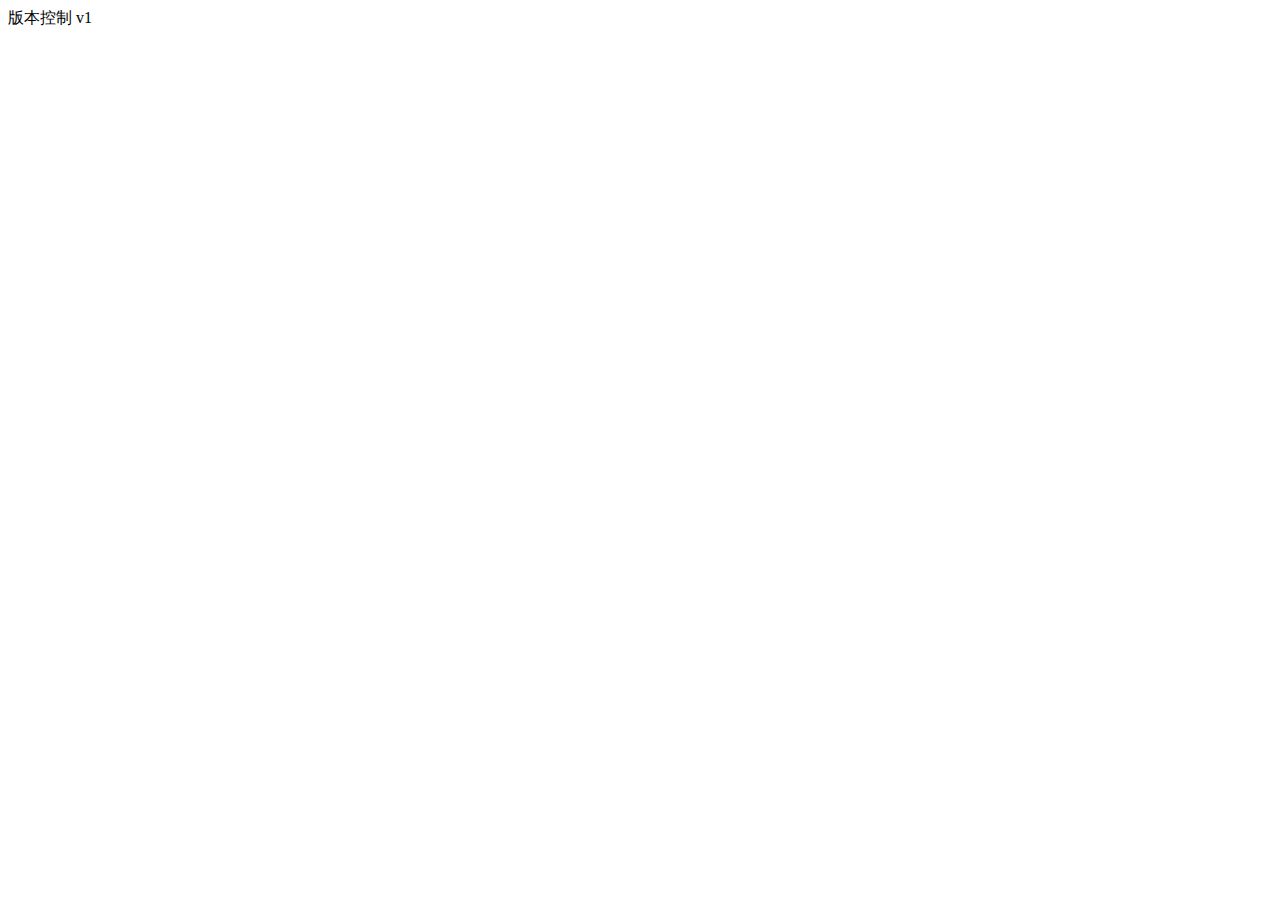
==== index.html @ 72f8c883 "第一次提交" ====
<!DOCTYPE html>
<html lang="en">
<head>
    <meta charset="UTF-8">
    <meta name="viewport" content="width=device-width, initial-scale=1.0">
    <meta http-equiv="X-UA-Compatible" content="ie=edge">
    <title>Document</title>
</head>
<body>
    <div>
        版本控制 v1
    </div>
</body>
</html>
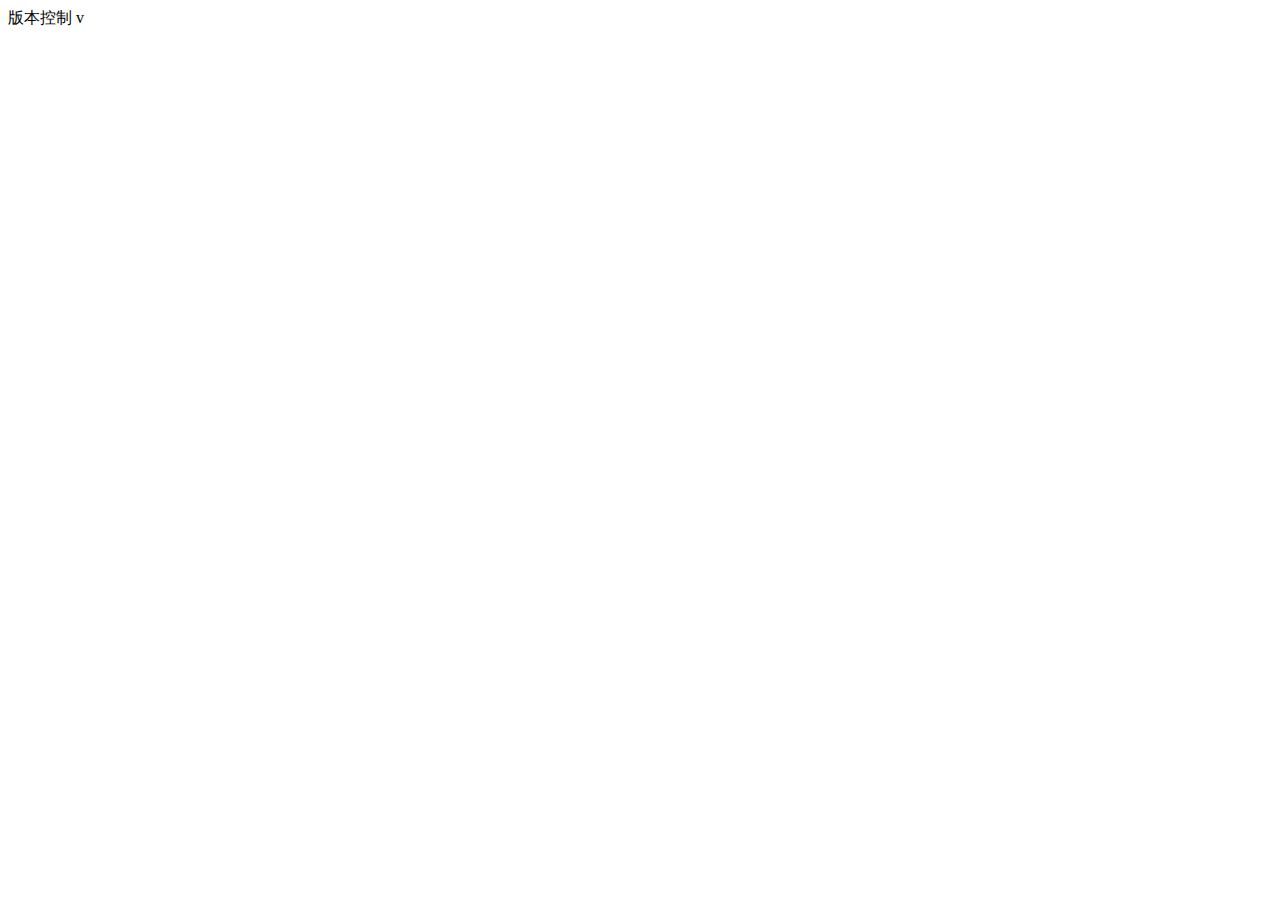
==== commit 7cc06e81: "修改了index.html,index2.html" ====
--- a/index.html
+++ b/index.html
@@ -8,7 +8,7 @@
 </head>
 <body>
     <div>
-        版本控制 v1
+        版本控制 v
     </div>
 </body>
 </html>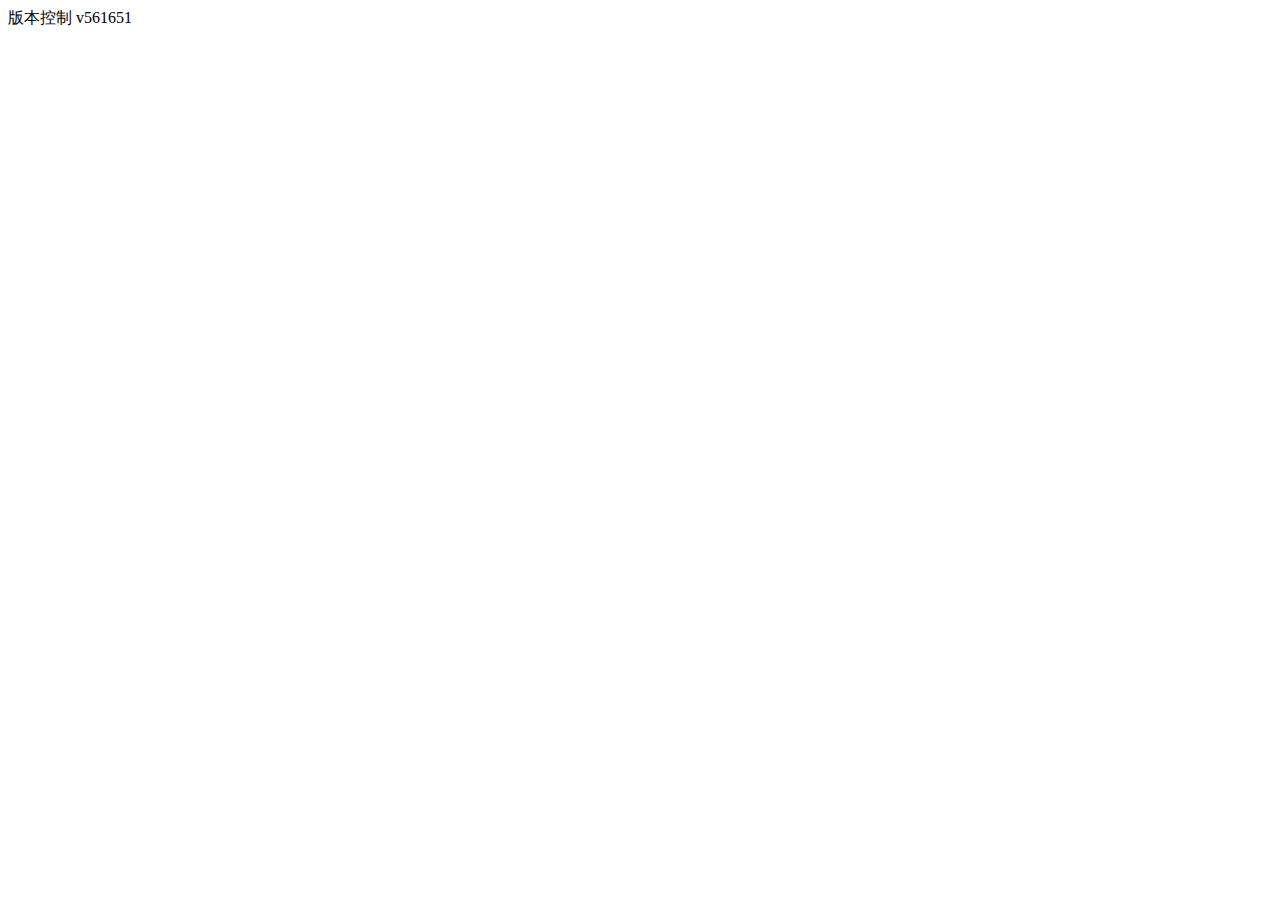
==== commit 7fbc9545: "第四次提交" ====
--- a/index.html
+++ b/index.html
@@ -8,7 +8,7 @@
 </head>
 <body>
     <div>
-        版本控制 v
+        版本控制 v561651
     </div>
 </body>
 </html>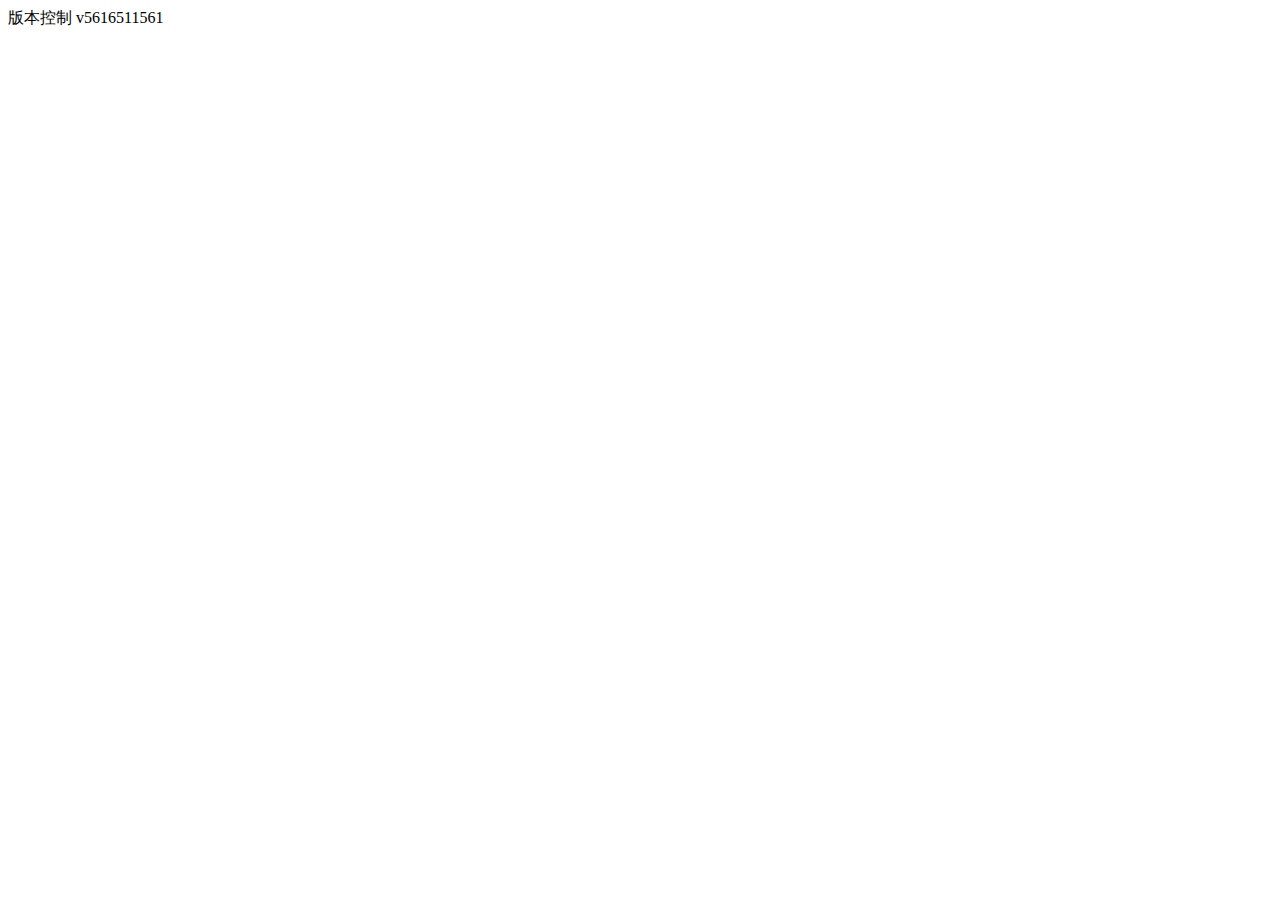
==== commit 93e3199b: "第五次提交" ====
--- a/index.html
+++ b/index.html
@@ -8,7 +8,7 @@
 </head>
 <body>
     <div>
-        版本控制 v561651
+        版本控制 v5616511561
     </div>
 </body>
 </html>